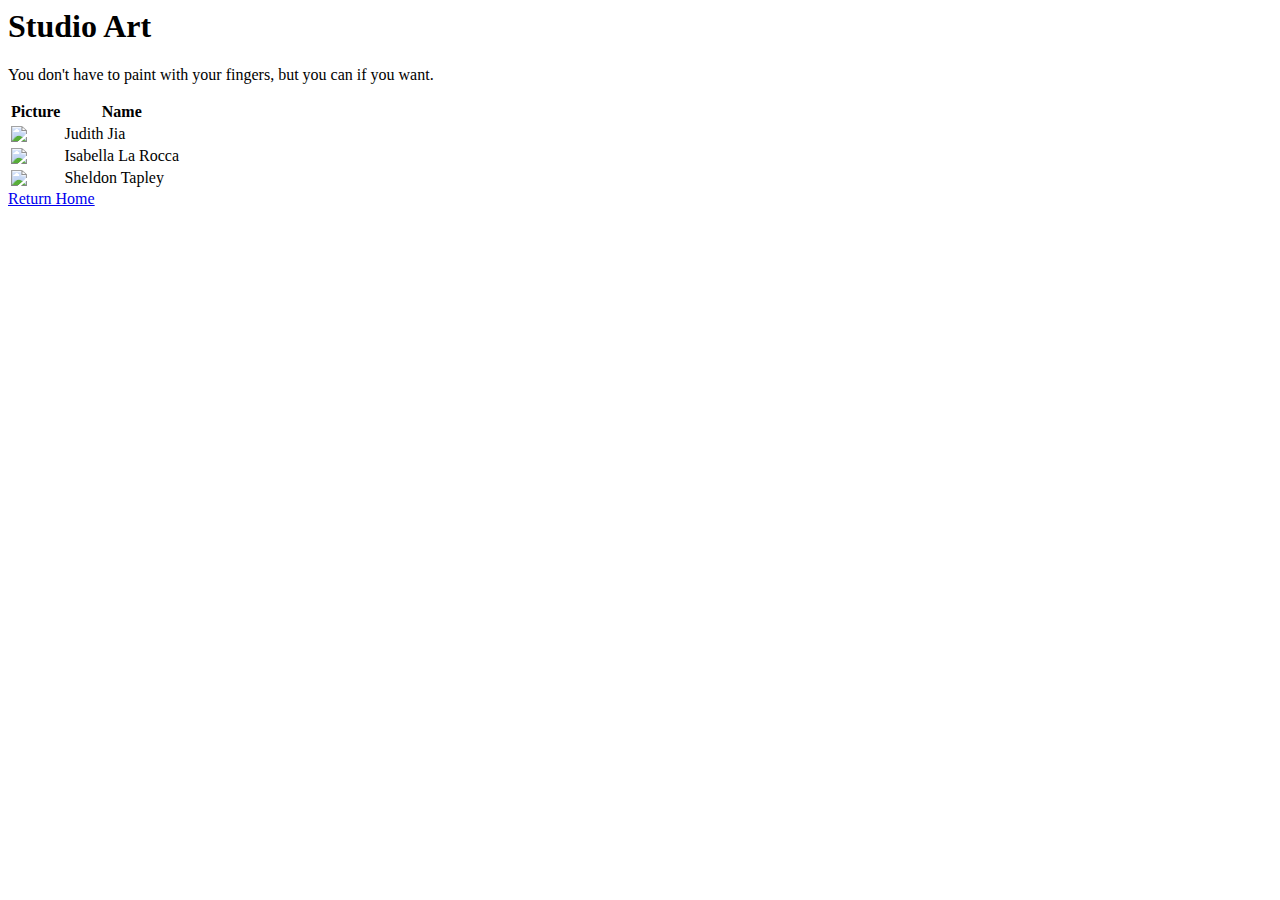
==== SiteB/DivI/studioArt.html @ 9027aa81 "First commit" ====
<html>
    <link rel="stylesheet" type="text/css" href="siteB.css">
  <head>
    <title>Studio Art</title>
  </head>
  <body id="StudioArt" class="department">
    <h1 class="program">Studio Art</h1>
    
    <p>You don't have to paint with your fingers, but you can if you want.</p>
    
    
    <table>
      <tr>
        <th>Picture</th>
        <th>Name</th>
      </tr>
    <tr>
      <td><img src="../pics/IP/Jia_Judith.jpg"></td>  
      <td>Judith Jia</td>
    </tr>
      <tr>
      <td><img src="../pics/IP/LaRocca_Isabella.jpg"></td>
      <td>Isabella La Rocca</td>
      </tr>
      <tr>
      <td><img src="../pics/QZ/Tapley_Sheldon.jpg"></td>
      <td>Sheldon Tapley</td>
      </tr>
    </table>
    
    
    <a href="../index.html">Return Home</a>

    
  </body>
</html>
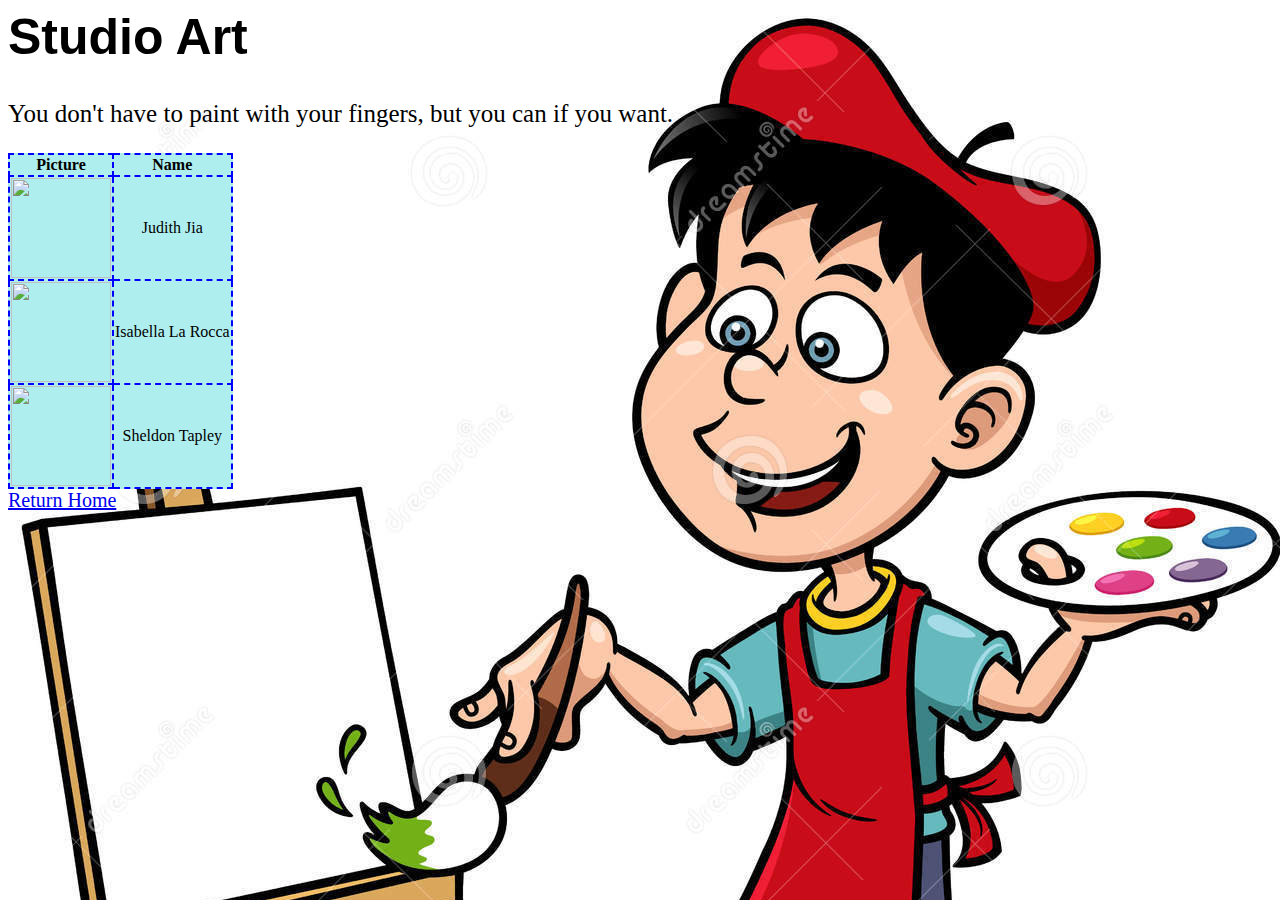
==== commit d3e5540e: "First commit" ====
--- a/SiteB/DivI/studioArt.html
+++ b/SiteB/DivI/studioArt.html
@@ -1,5 +1,5 @@
 <html>
-    <link rel="stylesheet" type="text/css" href="siteB.css">
+    <link rel="stylesheet" type="text/css" href="../css/siteB.css">
   <head>
     <title>Studio Art</title>
   </head>
--- a/SiteB/css/siteB.css
+++ b/SiteB/css/siteB.css
@@ -0,0 +1,41 @@
+.program {
+    font-size: 50px;
+    font-family: "Arial";
+}
+p{
+    font-size: 25px;
+}
+table, th, td {
+    border: 2px dashed blue;
+    border-collapse: collapse;
+    background-color: paleturquoise;
+    text-align: center;
+}
+img {
+    height: 100px;
+    width: 100px;
+}
+
+body#studioArt{
+    background-image: url("../pics/cartoon-artist-boy-vector-illustration-36211596.jpg");;
+}
+body#Economics{
+    background-color: lightyellow;
+}
+body#Politics{
+    background-color:lightyellow;
+}
+body#computerScience{
+    background-color: lightyellow;
+}
+body#Mathematics{
+    background-color: lightyellow;
+}
+body{
+    font-size: 20px;
+    background-color: lightcyan
+}
+ul{
+    border: 2px black solid;
+    background-color:lightblue
+}